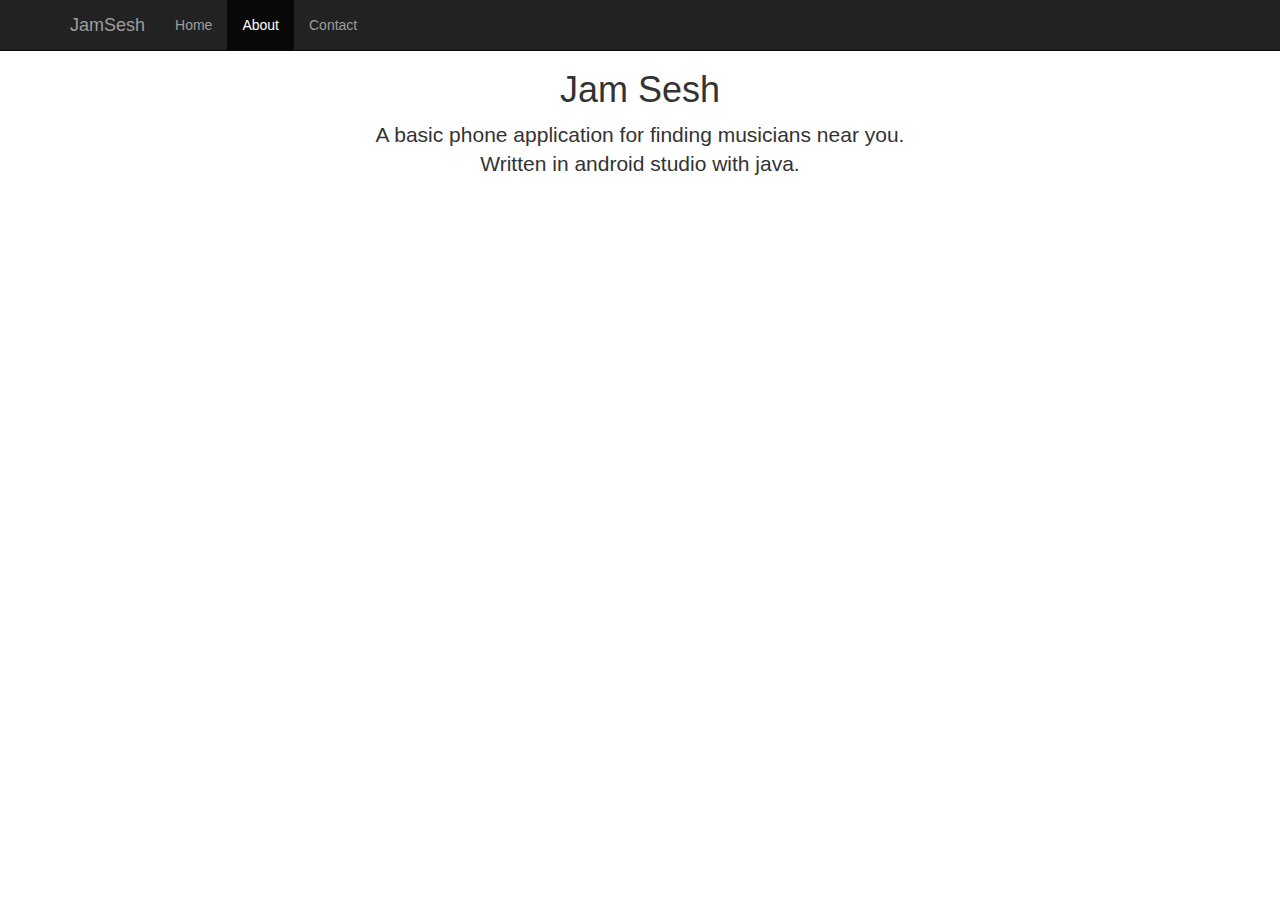
==== About.html @ 937d2d2a "website" ====
<html>
    <head>
        <title>JamSesh</title>
        <meta charset="UTF-8">
         <link rel ="stylesheet" href ="JamSeshCSS.css">
        <link rel="stylesheet" href="https://maxcdn.bootstrapcdn.com/bootstrap/3.3.7/css/bootstrap.min.css">
        <meta name="viewport" content="width=device-width, initial-scale=1.0">
    </head>
    <body>
        <div class="navbar navbar-inverse navbar-fixed-top">
            <div class="container">
                <div class="navbar-header">
                    <button type="button" class="navbar-toggle" data-toggle="collapse" data-target=".navbar-collapse">
                        <span class="icon-bar"></span>
                        <span class="icon-bar"></span>
                        <span class="icon-bar"></span>
                    </button>
                    <a class="navbar-brand" href="#">JamSesh</a>
                </div>
                <div class="collapse navbar-collapse">
                    <ul class="nav navbar-nav">
                        <li><a href="index.html">Home</a></li>
                        <li  class="active"><a href="">About</a></li>
                        <li><a href="Contact.html">Contact</a></li>
                    </ul>
                </div><!--/.nav-collapse -->
            </div>
        </div>

        <div class="container">

            <div class="text-center">
                <h1>Jam Sesh</h1>
                <p class="lead">A basic phone application for finding musicians near you.<br> Written in android studio with java.</p>
            </div>

        </div><!-- /.container -->
    </body>
</html>
---- JamSeshCSS.css ----
/*
To change this license header, choose License Headers in Project Properties.
To change this template file, choose Tools | Templates
and open the template in the editor.
*/
/* 
    Created on : Dec 16, 2017, 7:04:19 PM
    Author     : Streck
*/

body {
  padding-top: 50px;
}
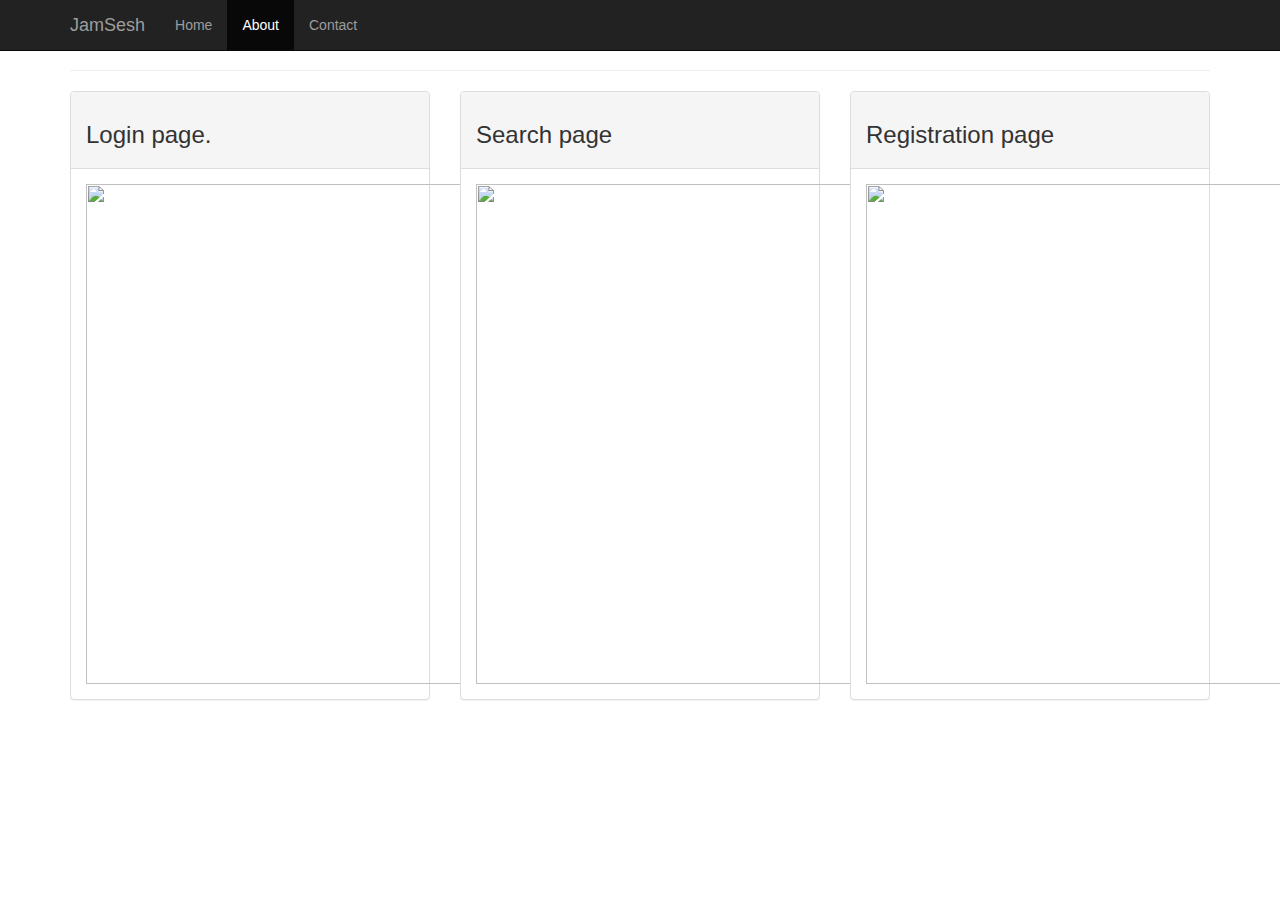
==== commit 7179863a: "fixed sites" ====
--- a/About.html
+++ b/About.html
@@ -26,14 +26,32 @@
                 </div><!--/.nav-collapse -->
             </div>
         </div>
-
-        <div class="container">
-
-            <div class="text-center">
-                <h1>Jam Sesh</h1>
-                <p class="lead">A basic phone application for finding musicians near you.<br> Written in android studio with java.</p>
+<div class="container">
+  
+  	<hr>
+        <div class="row">
+        <div class="col-md-4">
+          <div class="panel panel-default">
+            <div class="panel-heading"><h3>Login page.</h3></div>
+            <div class="panel-body"><img src ="https://pbs.twimg.com/media/DRSrH-cU8AAEUMl.jpg" height = "500">
             </div>
-
-        </div><!-- /.container -->
+          </div>
+        </div>
+      	<div class="col-md-4">
+        	<div class="panel panel-default">
+            <div class="panel-heading"><h3>Search page</h3></div>
+            <div class="panel-body"><img src ="https://pbs.twimg.com/media/DRSrKL5VoAABOfy.jpg" height = "500">
+            </div>
+          </div>
+        </div>
+      	<div class="col-md-4">
+        	<div class="panel panel-default">
+            <div class="panel-heading"><h3>Registration page</h3></div>
+            <div class="panel-body"><img src ="https://pbs.twimg.com/media/DRSrJbKVwAEAKAi.jpg" height = "500">
+            </div>
+          </div>
+        </div>
+    </div>
+</div>
     </body>
 </html>--- a/JamSeshCSS.css
+++ b/JamSeshCSS.css
@@ -8,6 +8,42 @@
     Author     : Streck
 */
 
+@import url(http://fonts.googleapis.com/css?family=Antic+Slab);
 body {
   padding-top: 50px;
 }
+
+html,body {
+  height:100%;
+}
+
+h1 {
+  font-family: 'Antic Slab', serif;
+  font-size:80px;
+  color:#DDCCEE;
+}
+
+.lead {
+	
+}
+
+
+/* Custom container */
+.container-full {
+  margin: 0 auto;
+  width: 100%;
+  min-height:100%;
+  background-color:#110022;
+  color:#eee;
+  overflow:hidden;
+}
+
+.container-full a {
+  color:#efefef;
+  text-decoration:none;
+}
+
+.v-center {
+  margin-top:7%;
+}
+  
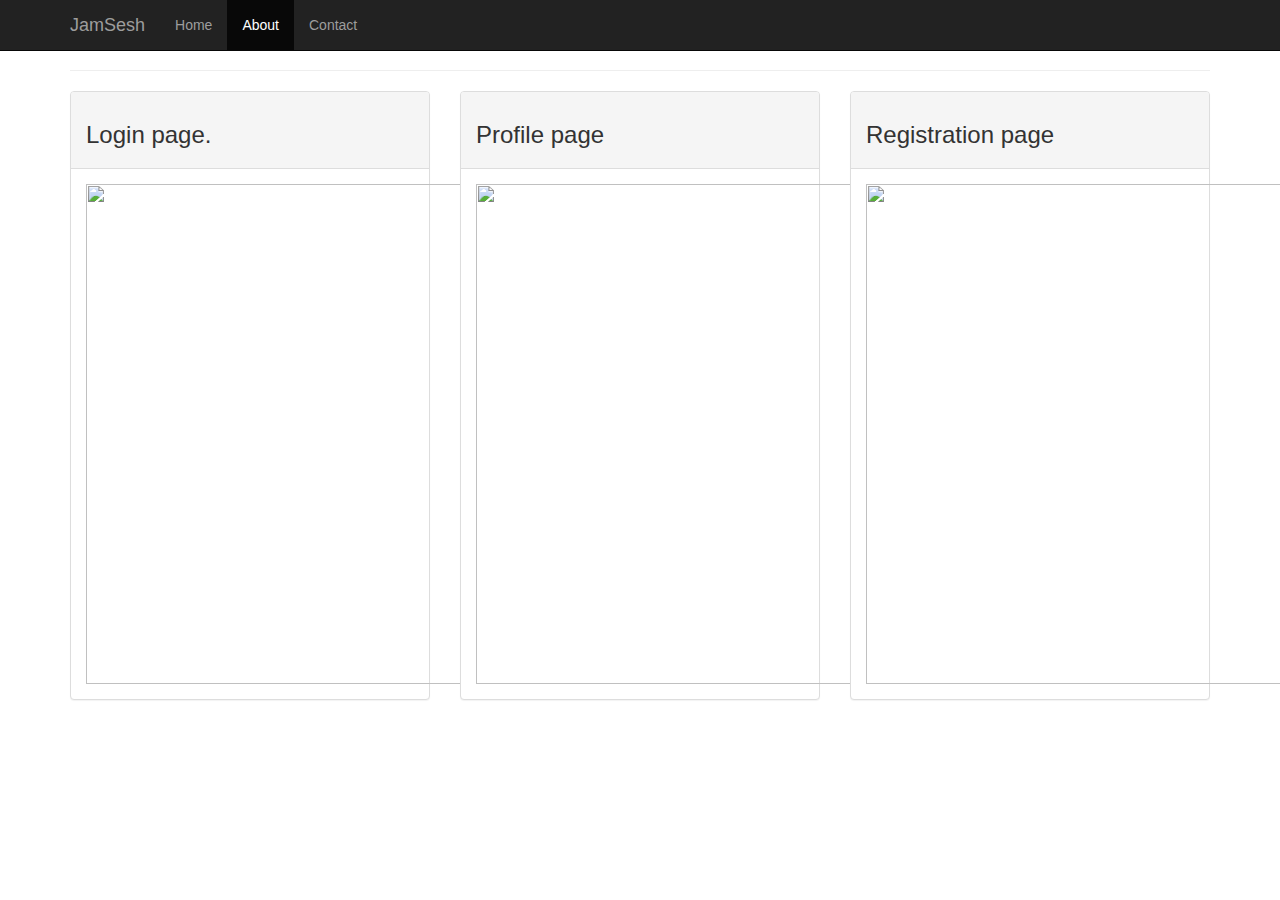
==== commit f0a28df2: "Update About.html" ====
--- a/About.html
+++ b/About.html
@@ -39,7 +39,7 @@
         </div>
       	<div class="col-md-4">
         	<div class="panel panel-default">
-            <div class="panel-heading"><h3>Search page</h3></div>
+            <div class="panel-heading"><h3>Profile page</h3></div>
             <div class="panel-body"><img src ="https://pbs.twimg.com/media/DRSrKL5VoAABOfy.jpg" height = "500">
             </div>
           </div>
@@ -54,4 +54,4 @@
     </div>
 </div>
     </body>
-</html>+</html>
